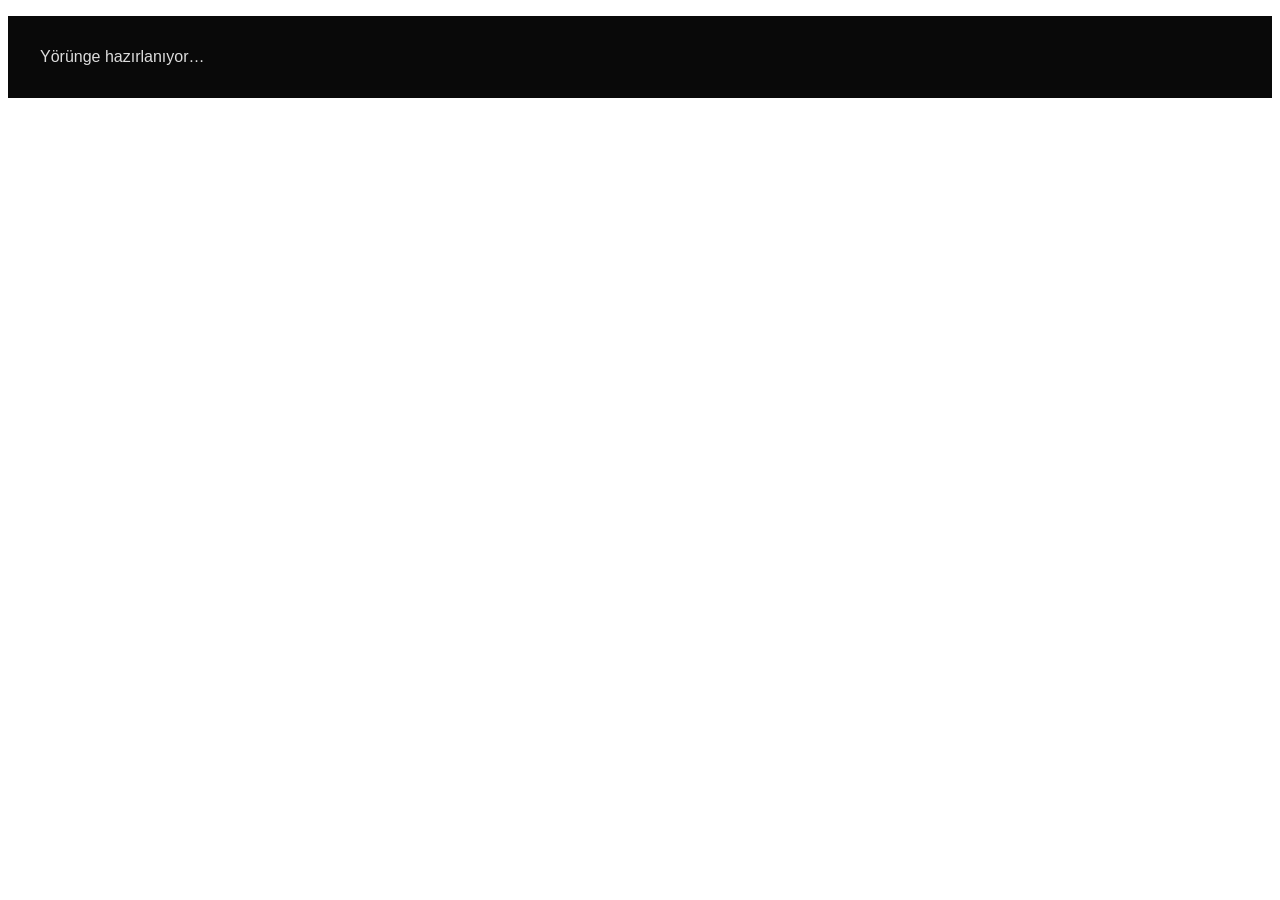
==== calismalarim/index.html @ 5760aed4 "Publish ensylmz portfolio on GitHub Pages" ====
<!doctype html><html lang="tr"><head><meta charset="UTF-8"><meta name="viewport" content="width=device-width,initial-scale=1"><meta name="description" content="Enes Yılmaz — E-ticaret, tasarım ve dijital görünürlük. Seçili projeler, logo tasarımları ve teknik çizimler."><title>ensylmz — Yörüngenin dışında</title>  <script type="module" crossorigin src="/ensylmz-orbit-pages/assets/index-BzS6V6eB.js"></script>
  <link rel="stylesheet" crossorigin href="/ensylmz-orbit-pages/assets/index-C0zFXrUU.css">
</head><body><div id="root"><p style="padding:2rem;color:#ddd;background:#090909;font-family:sans-serif">Yörünge hazırlanıyor…</p></div></body></html>
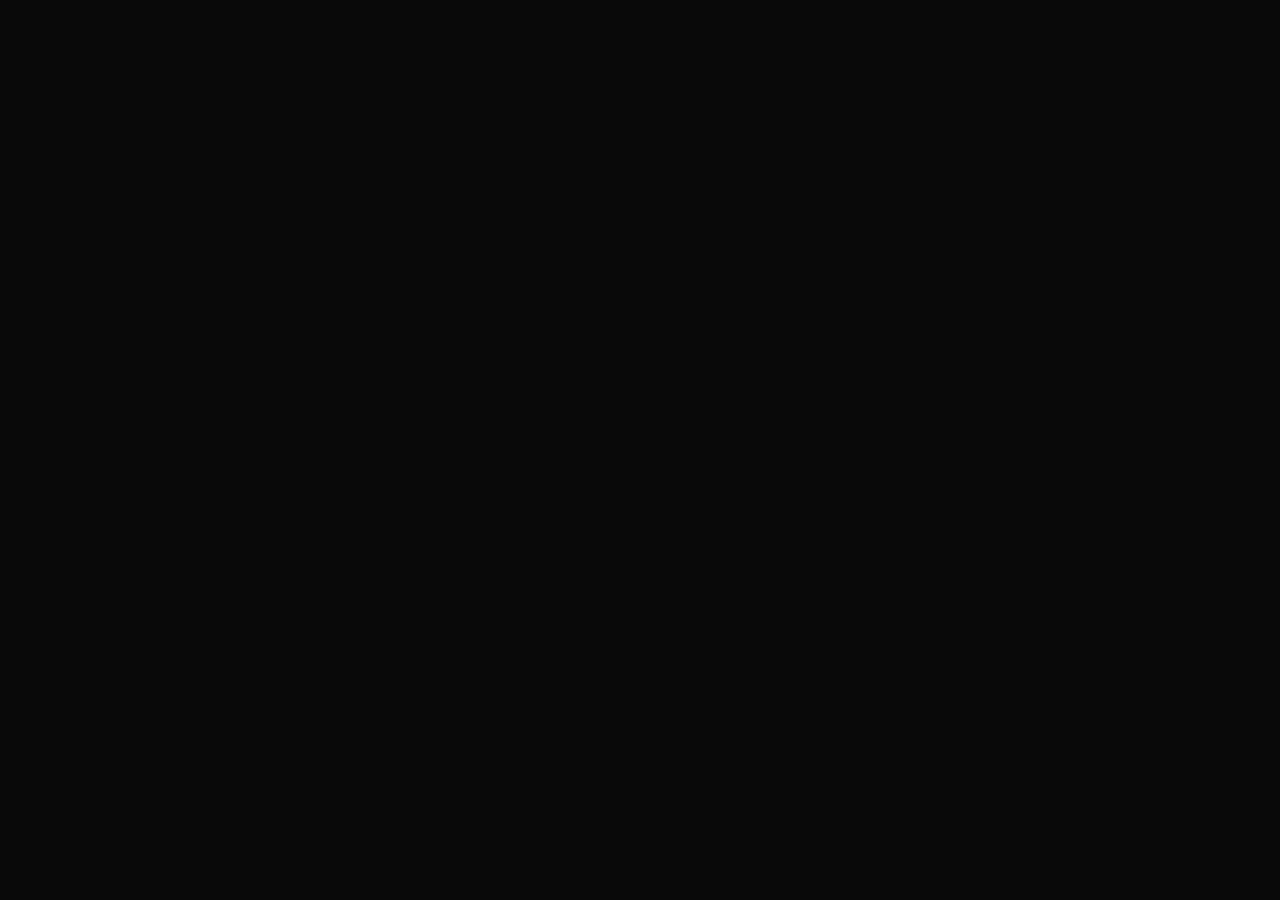
==== commit d259181f: "Fix mobile navigation, entrance replay and Mars favicon" ====
--- a/calismalarim/index.html
+++ b/calismalarim/index.html
@@ -1,3 +1,33 @@
-<!doctype html><html lang="tr"><head><meta charset="UTF-8"><meta name="viewport" content="width=device-width,initial-scale=1"><meta name="description" content="Enes Yılmaz — E-ticaret, tasarım ve dijital görünürlük. Seçili projeler, logo tasarımları ve teknik çizimler."><title>ensylmz — Yörüngenin dışında</title>  <script type="module" crossorigin src="/ensylmz-orbit-pages/assets/index-BzS6V6eB.js"></script>
-  <link rel="stylesheet" crossorigin href="/ensylmz-orbit-pages/assets/index-C0zFXrUU.css">
-</head><body><div id="root"><p style="padding:2rem;color:#ddd;background:#090909;font-family:sans-serif">Yörünge hazırlanıyor…</p></div></body></html>
+<!doctype html>
+<html lang="tr">
+  <head>
+    <meta charset="UTF-8" />
+    <meta name="viewport" content="width=device-width,initial-scale=1" />
+    <meta
+      name="description"
+      content="Enes Yılmaz — E-ticaret, tasarım ve dijital görünürlük. Seçili projeler, logo tasarımları ve teknik çizimler."
+    />
+    <meta name="theme-color" content="#090909" />
+    <link rel="icon" type="image/svg+xml" href="/ensylmz-orbit-pages/favicon.svg?v=2" />
+    <link
+      rel="icon"
+      type="image/png"
+      sizes="32x32"
+      href="/ensylmz-orbit-pages/favicon-32.png?v=2"
+    />
+    <link rel="apple-touch-icon" href="/ensylmz-orbit-pages/apple-touch-icon.png?v=2" />
+    <style>
+      html,
+      body {
+        margin: 0;
+        background: #090909;
+      }
+    </style>
+    <title>ensylmz — Yörüngenin dışında</title>
+    <script type="module" crossorigin src="/ensylmz-orbit-pages/assets/index-BXw9nF2d.js"></script>
+    <link rel="stylesheet" crossorigin href="/ensylmz-orbit-pages/assets/index-Dw34I_-E.css">
+  </head>
+  <body>
+    <div id="root"></div>
+  </body>
+</html>
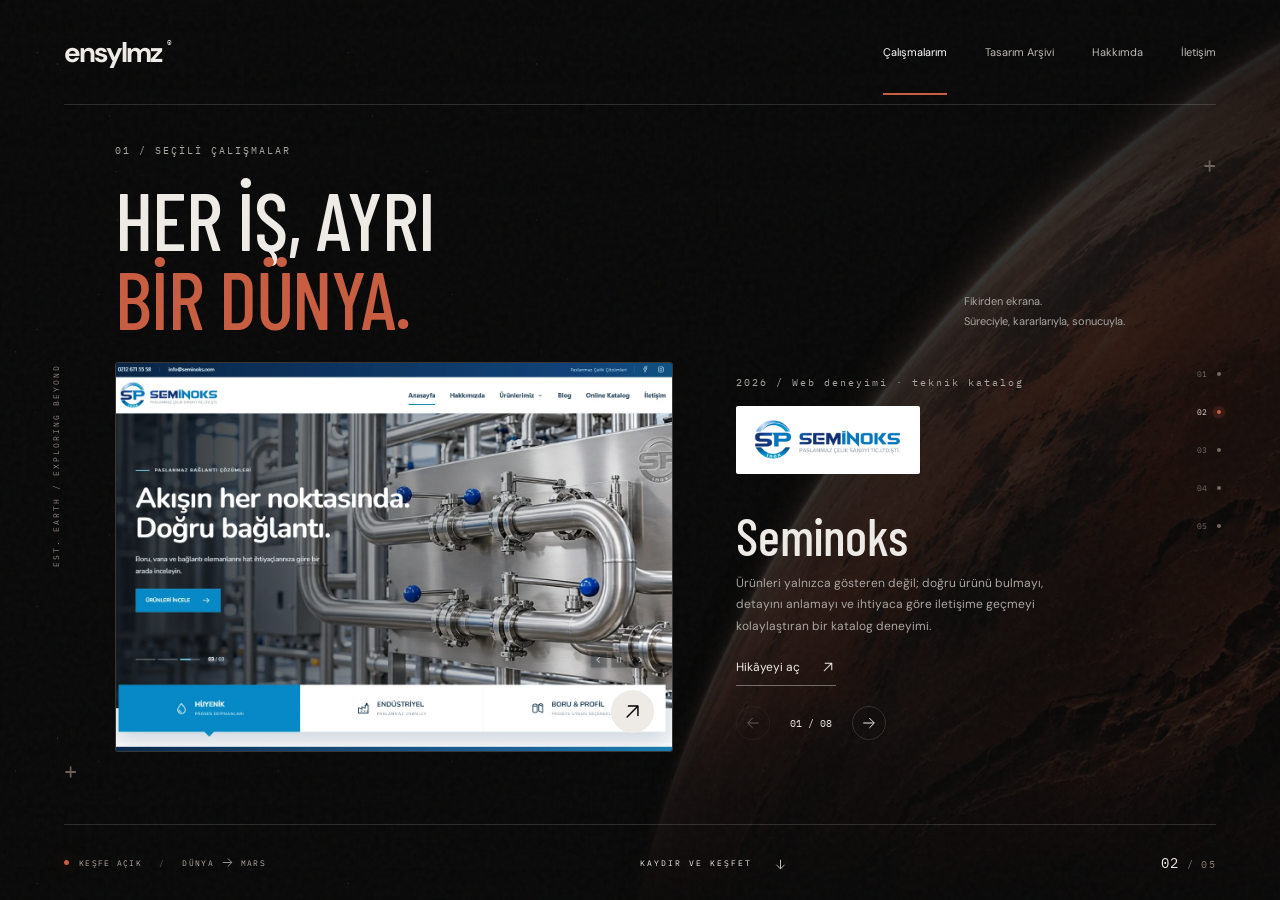
==== commit 606b66eb: "Fix custom domain paths and add kitchen drawing comparison" ====
--- a/calismalarim/index.html
+++ b/calismalarim/index.html
@@ -8,14 +8,14 @@
       content="Enes Yılmaz — E-ticaret, tasarım ve dijital görünürlük. Seçili projeler, logo tasarımları ve teknik çizimler."
     />
     <meta name="theme-color" content="#090909" />
-    <link rel="icon" type="image/svg+xml" href="/ensylmz-orbit-pages/favicon.svg?v=2" />
+    <link rel="icon" type="image/svg+xml" href="/favicon.svg?v=2" />
     <link
       rel="icon"
       type="image/png"
       sizes="32x32"
-      href="/ensylmz-orbit-pages/favicon-32.png?v=2"
+      href="/favicon-32.png?v=2"
     />
-    <link rel="apple-touch-icon" href="/ensylmz-orbit-pages/apple-touch-icon.png?v=2" />
+    <link rel="apple-touch-icon" href="/apple-touch-icon.png?v=2" />
     <style>
       html,
       body {
@@ -24,8 +24,8 @@
       }
     </style>
     <title>ensylmz — Yörüngenin dışında</title>
-    <script type="module" crossorigin src="/ensylmz-orbit-pages/assets/index-BXw9nF2d.js"></script>
-    <link rel="stylesheet" crossorigin href="/ensylmz-orbit-pages/assets/index-Dw34I_-E.css">
+    <script type="module" crossorigin src="/assets/index-FZATgAhf.js"></script>
+    <link rel="stylesheet" crossorigin href="/assets/index-dKRupdZp.css">
   </head>
   <body>
     <div id="root"></div>
--- a/assets/index-dKRupdZp.css
+++ b/assets/index-dKRupdZp.css
@@ -0,0 +1 @@
+@import "https://fonts.googleapis.com/css2?family=Barlow+Condensed:wght@400;500;600;700;800&family=DM+Sans:wght@400;500;600;700&family=IBM+Plex+Mono:wght@400;500&display=swap";:root{--bg:#090909;--paper:#eeeae5;--muted:#aaa6a2;--line:#ffffff24;--mars:#c75e42;--display:"Barlow Condensed", "Arial Narrow", sans-serif;--body:"DM Sans", Arial, sans-serif;--mono:"IBM Plex Mono", monospace;--lightningcss-light: ;--lightningcss-dark:initial;color-scheme:dark}*{box-sizing:border-box}html,body{background:var(--bg);color:var(--paper);font-family:var(--body);margin:0;font-size:14px}button,input,textarea{font:inherit}button,a,input,textarea{-webkit-tap-highlight-color:transparent}button,a{touch-action:manipulation}button{color:inherit;cursor:pointer}button:disabled{cursor:default;opacity:.35}a{color:inherit;text-decoration:none}button{background:0 0;border:0}a:focus-visible,button:focus-visible,input:focus-visible,textarea:focus-visible{outline:2px solid var(--mars);outline-offset:5px}img{object-fit:cover;max-width:100%}::selection{background:var(--mars);color:#fff}p{color:var(--muted);line-height:1.8}h1,h2,h3,p{margin-top:0}.eyebrow{font:10px var(--mono);letter-spacing:2px;color:var(--muted);line-height:1.7}.wordmark{letter-spacing:-1.8px;white-space:nowrap;font-size:28px;font-weight:700}.wordmark span{font:11px var(--mono);vertical-align:top;letter-spacing:0;margin:3px 0 0 5px;display:inline-block}.muted{color:var(--muted)}.text-button{border-bottom:1px solid #ffffff60;align-items:center;gap:20px;padding:10px 0;font-size:12px;display:inline-flex}.pill{white-space:nowrap;border:1px solid #ffffff40;border-radius:30px;justify-content:center;align-items:center;gap:28px;min-height:48px;padding:0 24px;font-size:12px;font-weight:500;transition:background .2s,transform .2s;display:inline-flex}.pill:hover{background:#ffffff12;transform:translateY(-2px)}.pill.primary{background:var(--paper);border-color:var(--paper);color:#161412}.pill.primary:hover{background:#fff}.status-dot{background:var(--mars);border-radius:50%;width:5px;height:5px;display:inline-block;box-shadow:0 0 14px #c75e4290}.link-row{flex-wrap:wrap;gap:12px;display:flex}.universe{isolation:isolate;background:#080808;height:100svh;min-height:540px;position:relative;overflow:hidden}.mars-background{z-index:-3;opacity:.85;background-image:url(/images/mars-orbit.webp);background-position:50%;background-size:cover;transition:transform 1.4s cubic-bezier(.22,1,.36,1),opacity 1s;position:absolute;inset:0}.site-destination:after{content:"";z-index:-2;pointer-events:none;background:linear-gradient(90deg,#08080812 20%,#0000 80%),linear-gradient(#08080888,#0000 25% 78%,#080808e0 100%);position:absolute;inset:0}.section-1 .mars-background{opacity:.18;transform:scale(1.18)translate(21%)}.section-2 .mars-background{opacity:.2;transform:scale(1.5)translate(-15%)rotate(-12deg)}.section-3 .mars-background{opacity:.24;transform:scale(1.6)translate(12%,20%)}.project-mode .mars-background{opacity:.1;transform:scale(1.3)}.space-grain{z-index:-1;opacity:.11;pointer-events:none;background-image:url("data:image/svg+xml,%3Csvg viewBox='0 0 180 180' xmlns='http://www.w3.org/2000/svg'%3E%3Cfilter id='n'%3E%3CfeTurbulence type='fractalNoise' baseFrequency='.85' numOctaves='3' stitchTiles='stitch'/%3E%3C/filter%3E%3Crect width='100%25' height='100%25' opacity='.3' filter='url(%23n)'/%3E%3C/svg%3E");position:absolute;inset:0}.site-header{border-bottom:1px solid var(--line);z-index:5;justify-content:space-between;align-items:center;height:105px;margin:0 5%;display:flex;position:relative}.site-header nav{gap:38px;margin-left:60px;font-size:11px;display:flex}.site-header nav a{color:#c0bab6;padding:10px 0;transition:color .3s;position:relative}.site-header nav a:hover,.site-header nav a[aria-current]{color:#fff}.site-header nav a[aria-current]:after{content:"";background:var(--mars);height:2px;position:absolute;bottom:-26px;left:0;right:0}.viewport-stage{touch-action:pan-x;height:calc(100% - 181px);padding:0 9%;position:relative}.scene{height:100%;animation:.75s cubic-bezier(.16,1,.3,1) both scene-in}.side-coordinate{font:8px var(--mono);letter-spacing:2px;color:#8d8580;writing-mode:vertical-rl;position:absolute;top:50%;left:4%;transform:rotate(180deg)translateY(50%)}.crosshair{color:#71615b;font:22px var(--mono);z-index:1;pointer-events:none;position:absolute}.crosshair-a{top:150px;right:5%}.crosshair-b{bottom:115px;left:5%}.hero-scene{flex-direction:column;justify-content:center;align-items:flex-start;height:100%;padding-bottom:15px;display:flex;position:relative}.hero-label{color:#d3c6bd;align-items:center;gap:13px;margin-bottom:28px;display:flex}.little-line{background:var(--mars);width:25px;height:1px}.hero-scene h1{font:600 clamp(68px, 7.4vw, 120px)/.98 var(--display);letter-spacing:-2px;text-transform:uppercase;max-width:900px;margin:0 0 26px}.hero-scene h1 span{display:block}.hero-scene .outline-title{-webkit-text-stroke:1px #e4d7cf;color:#0000}.hero-scene p{color:#bdb6b0;max-width:330px;margin-bottom:26px;font-size:12px;line-height:1.9}.hero-scene .pill{min-width:190px}.hero-note{font:8px/1.8 var(--mono);letter-spacing:1px;color:#99908a;align-items:center;gap:14px;margin-top:40px;display:flex}.hero-note strong{color:#d3c7bf;font-weight:400}.orbit-icon{color:#dbb9aa;font-size:32px}.planet-caption{font:8px var(--mono);letter-spacing:1.4px;color:#baaaa1;flex-direction:column;gap:9px;display:flex;position:absolute;bottom:13%;right:-2%}.planet-caption:before{content:"";background:#b9a39980;width:42px;height:1px;margin-bottom:2px}.flight-bar{border-top:1px solid var(--line);height:76px;font:8px var(--mono);letter-spacing:1.3px;justify-content:space-between;align-items:center;display:flex;position:absolute;bottom:0;left:5%;right:5%}.flight-bar>div{color:#b5aaa3;align-items:center;gap:10px;display:flex}.flight-bar button{font:8px var(--mono);letter-spacing:2px;align-items:center;gap:22px;display:flex}.flight-bar button span{font-size:18px}.flight-count{font:14px var(--mono)}.flight-count span{color:#887b73;font-size:10px}.flight-divider{color:#665d56;margin:0 7px}.scene-dots{flex-direction:column;gap:18px;display:flex;position:absolute;top:50%;right:4.2%;transform:translateY(-50%)}.scene-dots button{font:8px var(--mono);color:#746d68;align-items:center;gap:10px;padding:5px;display:flex}.scene-dots i{background:#756862;border-radius:100%;width:4px;height:4px;display:block}.scene-dots button[aria-current]{color:#eee5df}.scene-dots button[aria-current] i{background:var(--mars);box-shadow:0 0 0 4px #c75e4225,0 0 16px #c75e42}.section-heading{justify-content:space-between;align-items:flex-end;margin-bottom:25px;display:flex}.section-heading h1,.about-scene h1,.contact-scene h1{font:500 clamp(60px, 6.3vw, 100px)/.98 var(--display);letter-spacing:-1px;text-transform:uppercase;margin:20px 0 0}em{color:var(--mars);font-style:normal}.section-heading p{margin:0 40px 5px 0;font-size:11px}.work-scene{flex-direction:column;height:100%;padding:35px 0 25px;display:flex}.work-display{flex:1;grid-template-columns:1.3fr 1fr;gap:6%;min-height:0;max-height:390px;display:grid}.work-image{border:1px solid var(--line);background:#1a1715;border-radius:3px;padding:0;position:relative;overflow:hidden}.work-image img{object-fit:cover;width:100%;height:100%;transition:transform .7s}.work-image:hover img{transform:scale(1.04)}.image-arrow{background:var(--paper);color:#000;border-radius:100%;place-items:center;width:43px;height:43px;font-size:23px;display:grid;position:absolute;bottom:18px;right:18px}.work-details{flex-direction:column;justify-content:center;align-items:flex-start;display:flex}.work-details h2{font:500 52px/1 var(--display);margin:20px 0 12px}.work-details p{max-width:350px;font-size:12px}.carousel-controls{font:10px var(--mono);align-items:center;gap:20px;margin-top:20px;display:flex}.carousel-controls button{border:1px solid var(--line);border-radius:50%;width:34px;height:34px}.first-orbit{flex:1;grid-template-columns:1fr 1fr;align-items:center;gap:7%;min-height:0;display:grid}.first-orbit h2{font:500 45px/1.05 var(--display);margin:16px 0}.first-orbit p{font-size:12px}.orbit-diagram{place-items:center;height:100%;min-height:150px;max-height:330px;display:grid;position:relative}.orbit-diagram:before,.orbit-diagram:after,.orbit-diagram i{content:"";aspect-ratio:1;border:1px solid #8f6c5e44;border-radius:50%;width:80%;max-height:100%;position:absolute;transform:rotate(-28deg)scaleY(.55)}.orbit-diagram:after{width:70%;transform:rotate(35deg)scaleY(.65)}.orbit-diagram i:first-child{width:70%;transform:rotate(78deg)scaleY(.5)}.orbit-diagram i:nth-child(2){background:radial-gradient(circle at 35% 25%,#b36e54,#231711 50%,#090909 75%);width:40%;transform:rotate(-10deg);box-shadow:inset 2px 1px 5px #ffd4bc40,15px 10px 90px #c75e4212}.orbit-diagram span{font:13px var(--mono);z-index:2;color:#e6bda9;position:relative}.about-scene{flex-direction:column;justify-content:center;height:100%;display:flex}.about-grid{grid-template-columns:1.2fr 1fr;align-items:center;gap:10%;display:grid}.about-scene h1{font-size:clamp(60px,6.5vw,106px)}.about-text{max-height:65vh;padding:10px 10px 10px 0;overflow:auto}.about-name{font:12px var(--mono);color:var(--mars)}.about-text p{white-space:pre-line;margin:20px 0 26px;font-size:13px}.focus-list{margin-bottom:22px}.focus-list div{border-top:1px solid var(--line);align-items:center;gap:18px;padding:15px 0;font-size:12px;display:flex}.focus-list div span:first-child{font:9px var(--mono);color:#7f7872}.focus-list div span:last-child{margin-left:auto}.contact-scene{flex-direction:column;justify-content:center;height:100%;padding-top:20px;display:flex}.contact-scene h1{margin:25px 0 32px;font-size:clamp(62px,7.6vw,122px)}.contact-bottom{justify-content:space-between;align-items:flex-end;gap:30px;display:flex}.contact-bottom p{margin-bottom:10px;font-size:12px}.email-row{flex-wrap:wrap;align-items:center;gap:25px;display:flex}.email-row a{letter-spacing:-.6px;font-size:22px}.email-row button{font:8px var(--mono);color:#b2a49b;border:1px solid var(--line);border-radius:20px;padding:8px 12px}.social-links{gap:25px;font-size:11px;display:flex}.full-footer{border-top:1px solid var(--line);justify-content:space-between;align-items:center;gap:25px;margin-top:50px;padding-top:24px;display:flex}.full-footer>span{font:8px var(--mono);color:#988b82}.full-footer .wordmark{font-size:24px}.full-footer .text-button{font-size:10px}.project-scene{flex-direction:column;height:100%;padding:22px 0;display:flex}.project-top{justify-content:space-between;align-items:center;display:flex}.project-chapters{border-bottom:1px solid var(--line);gap:25px;margin:15px 0 30px;display:flex}.project-chapters button{color:#8b817a;padding:10px 0 16px;font-size:11px;position:relative}.project-chapters button span{font:8px var(--mono);margin-right:9px}.project-chapters button[aria-selected=true]{color:var(--paper)}.project-chapters button[aria-selected=true]:after{content:"";background:var(--mars);height:2px;position:absolute;bottom:-1px;left:0;right:0}.project-overview{flex:1;grid-template-columns:1fr 1.2fr;align-items:center;gap:6%;min-height:0;display:grid}.project-overview>div{max-height:100%;overflow:auto}.project-overview h1{font:500 clamp(50px, 5vw, 80px)/1 var(--display);margin:15px 0}.project-overview p{font-size:12px}.brand-logo{object-fit:contain;object-position:left center;max-width:115px;max-height:45px;margin:15px 0;display:block}.project-meta{font:8px/1.8 var(--mono);color:#93877f;gap:30px;margin:22px 0;display:flex}.project-meta b{color:#ccc0b8;font:11px var(--body)}.project-cover{border:1px solid var(--line);height:100%;max-height:100%;padding:0;position:relative;overflow:hidden}.project-cover img{object-fit:contain;background:#12100f;width:100%;height:100%}.project-cover span{background:#111b;padding:10px;font-size:10px;position:absolute;bottom:15px;right:15px}.story-grid{grid-template-columns:1fr 1fr;gap:8%;min-height:0;padding:25px 15px 10px 0;display:grid;overflow:auto}.story-grid h2,.result-scene h2{font:500 50px var(--display);margin:15px 0 25px}.story-grid p,.result-scene p{white-space:pre-line;font-size:13px}.gallery{grid-template-columns:1fr 1fr;gap:25px;min-height:0;padding-right:10px;display:grid;overflow:auto}.gallery button{text-align:left;padding:0}.gallery img{object-fit:contain;background:#151210;width:100%;height:210px}.gallery span{font:9px var(--mono);padding:12px 0;display:block}.result-scene{max-width:800px;padding-right:15px;overflow:auto}.result-scene p{margin-bottom:30px;font-size:16px}.empty-state{padding:40px}.lightbox{z-index:100;-webkit-backdrop-filter:blur(15px);backdrop-filter:blur(15px);background:#080808f5;flex-direction:column;justify-content:center;align-items:center;padding:70px 5% 20px;display:flex;position:fixed;inset:0}.lightbox>button{border:1px solid var(--line);border-radius:20px;padding:10px 20px;position:absolute;top:24px;right:5%}.lightbox img{object-fit:contain;max-height:80%}.lightbox p{margin:18px 0;font-size:12px}.denied{height:100svh;padding:10%}.denied h1{font:60px var(--display)}@keyframes scene-in{0%{opacity:0;filter:blur(7px);transform:translateY(35px)}to{opacity:1;filter:none;transform:none}}.admin-app{background:#0c0c0c;min-height:100svh}.admin-sidebar{border-right:1px solid var(--line);z-index:10;background:#0b0b0b;flex-direction:column;width:240px;padding:35px 28px;display:flex;position:fixed;inset:0 auto 0 0}.admin-sidebar>.eyebrow{margin-top:12px;font-size:8px}.admin-sidebar nav{flex-direction:column;gap:8px;margin:60px 0 auto;display:flex}.admin-sidebar nav button{text-align:left;color:#a4a09c;border-radius:5px;gap:15px;padding:14px 12px;font-size:12px;display:flex}.admin-sidebar nav button.active{color:#e9ae98;background:#c75e4215;border:1px solid #c75e4230}.sidebar-site{margin-bottom:22px;font-size:12px}.admin-sidebar>a.muted{font-size:10px}.admin-main{max-width:1600px;margin-left:240px;padding:40px 5% 100px}.admin-header{justify-content:space-between;align-items:center;gap:25px;margin-bottom:25px;display:flex}.admin-header h1{font:500 45px/1.1 var(--display);margin:12px 0 0}.admin-notice{border-top:1px solid var(--line);border-bottom:1px solid var(--line);color:#b4aaa2;min-height:50px;margin-bottom:30px;padding:15px 0;font-size:11px;line-height:1.7}.stats{grid-template-columns:1fr 1fr 1fr;gap:20px;margin-bottom:30px;display:grid}.stats>div{border:1px solid var(--line);background:#111;padding:25px}.stats span{font:9px var(--mono);color:#968b82;letter-spacing:1px}.stats strong{font:65px var(--display);margin-top:15px;display:block}.stats .stat-small{font-size:32px}.admin-feature{border:1px solid var(--line);background:linear-gradient(90deg,#100d0b,#100d0b10),url(/images/mars-orbit.webp) 50%/cover;min-height:330px;padding:40px}.admin-feature h2{font:500 52px/1 var(--display);margin:18px 0}.admin-feature p{max-width:470px;font-size:12px}.admin-checklist{border-top:1px solid var(--line);margin-top:35px;padding-top:25px}.admin-checklist h2{font:32px var(--display)}.admin-checklist p{font-size:12px}.admin-toolbar{justify-content:space-between;align-items:center;gap:20px;margin:20px 0 30px;display:flex}.admin-toolbar p{margin:0;font-size:12px}.project-list{flex-direction:column;gap:15px;display:flex}.project-list article{border:1px solid var(--line);align-items:center;gap:25px;padding:20px;display:flex}.project-list img,.project-placeholder{object-fit:cover;background:#201714;flex-shrink:0;width:130px;height:95px}.project-placeholder{color:var(--mars);place-items:center;font-size:40px;display:grid}.project-list article>div:nth-child(2){flex:1;min-width:0}.project-list h2{font:32px var(--display);margin:5px 0}.project-list p{text-overflow:ellipsis;white-space:nowrap;margin:0;font-size:11px;overflow:hidden}.admin-empty{text-align:center;border:1px dashed var(--line);padding:65px 20px}.admin-empty>span{color:var(--mars);font-size:60px}.admin-empty h2{font:40px var(--display);margin:20px 0}.form-section{border:1px solid var(--line);background:#101010;margin-bottom:25px;padding:30px}.form-section h2{font:500 28px var(--display);margin-bottom:20px}.form-section>p{max-width:740px;font-size:12px}.form-grid{grid-template-columns:1fr 1fr;gap:22px;margin:25px 0;display:grid}.field{flex-direction:column;gap:10px;min-width:0;font-size:11px;display:flex}.field>span{color:#b7aea7}.field.full{grid-column:1/-1}input,textarea{color:var(--paper);background:#090909;border:1px solid #ffffff26;border-radius:3px;width:100%;min-width:0;padding:12px 14px;font-size:12px}textarea{resize:vertical;min-height:90px;line-height:1.8}.import-row{gap:15px;margin-top:20px;display:flex}.import-row input{flex:1}.upload-grid{grid-template-columns:1fr 1fr;gap:20px;display:grid}.upload-box{border:1px dashed #ffffff30;flex-direction:column;align-items:flex-start;gap:15px;padding:20px;display:flex}.upload-box img{object-fit:contain;background:#191614;width:100%;height:130px}.pill input[type=file]{display:none}.pill:has(input[type=file]){cursor:pointer}.admin-gallery{grid-template-columns:repeat(2,1fr);gap:20px;margin:20px 0;display:grid}.admin-gallery>div{border:1px solid var(--line);padding:15px}.admin-gallery img{object-fit:contain;background:#191614;width:100%;height:180px;margin-bottom:15px}.gallery-actions{justify-content:flex-end;gap:15px;margin-top:12px;font-size:11px;display:flex}.gallery-actions button{border:1px solid var(--line);border-radius:3px;padding:7px 10px}.save-bar{-webkit-backdrop-filter:blur(16px);backdrop-filter:blur(16px);border:1px solid var(--line);z-index:4;background:#151515ee;flex-wrap:wrap;justify-content:flex-end;align-items:center;gap:12px;padding:15px;display:flex;position:sticky;bottom:15px;box-shadow:0 5px 30px #0006}.save-bar>.danger{color:#dd8c73;margin-right:auto}.guide{font-size:13px}.guide ol{padding-left:20px}.guide li{color:#b3a79e;border-bottom:1px solid var(--line);padding:12px 0 12px 10px;line-height:1.9}.guide h3{font:28px var(--display);margin:35px 0 15px}.admin-modal{z-index:30;-webkit-backdrop-filter:blur(8px);backdrop-filter:blur(8px);background:#000b;justify-content:center;align-items:center;padding:25px;display:flex;position:fixed;inset:0}.admin-modal>div{border:1px solid var(--line);background:#151515;width:100%;max-width:600px;padding:35px}.admin-modal h2{font:40px var(--display);margin-top:20px}.admin-modal p{white-space:pre-line;font-size:12px}.admin-modal .pill{margin-right:10px}.preview-modal>div{max-width:1000px;max-height:90svh;overflow:auto}.preview-modal .eyebrow{margin:30px 0;display:block}.preview-cover{object-fit:contain;background:#090909;width:100%;max-height:500px;margin:20px 0}.preview-modal h3{font:30px var(--display);margin:30px 0 15px}.preview-modal figure{margin:20px 0}.preview-modal figcaption{color:var(--muted);font-size:12px}@media (width>=1600px){.hero-scene h1{font-size:140px}.viewport-stage{padding:0 11%}.hero-scene p{max-width:380px;font-size:14px}.hero-note{margin-top:55px}.hero-label{margin-bottom:35px}}@media (height<=760px) and (width>=761px){.site-header{height:85px}.viewport-stage{height:calc(100% - 145px)}.flight-bar{height:60px}.hero-label{margin-bottom:20px}.hero-scene h1{margin-bottom:20px;font-size:clamp(64px,7vw,100px)}.hero-note{margin-top:25px}.hero-scene p{margin-bottom:20px}.work-scene{padding-top:22px}.section-heading h1{font-size:62px}.section-heading{margin-bottom:20px}.first-orbit h2{font-size:38px}.contact-scene h1{font-size:83px}.full-footer{margin-top:25px;padding-top:18px}.project-chapters{margin:8px 0 20px}.about-text{max-height:58vh}}@media (width<=1050px){.site-header nav{gap:22px;margin-left:0}.viewport-stage{padding:0 10%}.hero-scene h1{font-size:clamp(70px,8.3vw,95px)}.about-grid{gap:6%}.about-scene h1{font-size:67px}.about-text p{font-size:12px}.contact-scene h1{font-size:88px}.social-links{gap:15px}.admin-sidebar{width:200px;padding:30px 20px}.admin-main{margin-left:200px;padding-left:4%;padding-right:4%}.admin-header h1{font-size:36px}.form-section{padding:22px}.stats{gap:10px}.stats>div{padding:18px}.stats .stat-small{font-size:26px}.project-overview{grid-template-columns:1fr 1fr;gap:4%}.project-overview h1{font-size:50px}.project-meta{gap:15px}}@media (width<=760px){.universe{min-height:580px}.site-header{flex-wrap:wrap;align-items:flex-start;height:100px;margin:0 6%;padding-top:22px}.site-header .wordmark{font-size:25px}.site-header nav{order:3;justify-content:center;align-self:flex-end;gap:35px;width:100%;padding-bottom:12px;font-size:10px}.site-header nav a{padding:5px 0}.site-header nav a[aria-current]:after{bottom:-13px}.viewport-stage{height:calc(100% - 160px);padding:0 8%}.side-coordinate,.crosshair{display:none}.mars-background{opacity:.65;background-position:57%;transform:scale(1.1)}.site-destination:after{background:linear-gradient(90deg,#08080866,#0000),linear-gradient(#0000 40%,#080808b0)}.hero-scene{justify-content:center;padding:0 0 40px}.hero-label{letter-spacing:1.6px;margin-bottom:24px;font-size:8px}.hero-scene h1{letter-spacing:-.8px;max-width:100%;margin-bottom:22px;font-size:clamp(58px,12.2vw,90px);line-height:1.02}.hero-scene p{max-width:270px;margin-bottom:23px;font-size:11px;line-height:1.8}.hero-scene .pill{min-width:180px;min-height:44px;font-size:11px}.hero-note{letter-spacing:.7px;margin-top:30px;font-size:6.5px}.orbit-icon{font-size:26px}.planet-caption{opacity:.7;gap:5px;font-size:6px;bottom:13px;right:0}.planet-caption:before{display:none}.scene-dots{gap:12px;right:2%}.scene-dots button{gap:0;padding:5px}.scene-dots button>span{display:none}.flight-bar{letter-spacing:.8px;height:60px;font-size:6px;left:6%;right:6%}.flight-bar button{letter-spacing:1px;gap:10px;font-size:6px}.flight-location,.flight-divider{display:none!important}.flight-count{font-size:11px}.flight-count span{font-size:8px}.section-heading{align-items:flex-start;margin-bottom:18px}.section-heading h1{margin-top:12px;font-size:clamp(45px,11vw,65px)}.section-heading>p{display:none}.work-scene{padding:22px 0}.first-orbit{grid-template-columns:1fr;gap:8px;position:relative}.orbit-diagram{opacity:.45;z-index:-1;width:190px;height:190px;position:absolute;top:-10px;right:-20px}.first-orbit>div:last-child{align-self:center}.first-orbit h2{font-size:42px}.first-orbit p{font-size:11px}.first-orbit .eyebrow{font-size:8px}.work-display{flex-direction:column;gap:15px;max-height:none;display:flex}.work-image{flex-shrink:0;height:46%;min-height:110px}.work-details{flex:1;justify-content:flex-start;min-height:0;padding-bottom:30px;position:relative}.work-details>.eyebrow{font-size:8px}.work-details h2{margin:10px 0;font-size:35px}.work-details p{-webkit-line-clamp:2;-webkit-box-orient:vertical;margin-bottom:5px;font-size:11px;line-height:1.6;display:-webkit-box;overflow:hidden}.work-details .brand-logo{max-height:24px;margin:5px 0}.work-details .text-button{padding:5px 0;font-size:10px}.carousel-controls{gap:12px;margin-top:0;font-size:8px;position:absolute;bottom:0;right:0}.carousel-controls button{width:27px;height:27px}.about-scene{justify-content:center}.about-scene>.eyebrow{font-size:8px}.about-grid{flex-direction:column;align-items:flex-start;gap:20px;min-height:0;display:flex}.about-scene h1{margin-top:15px;font-size:clamp(46px,10.5vw,66px)}.about-text{flex:1;width:100%;max-height:44%;padding-right:8px;overflow:auto}.about-name{font-size:10px}.about-text p{margin:10px 0 16px;font-size:11px;line-height:1.8}.focus-list{margin-bottom:10px}.focus-list div{padding:10px 0;font-size:10px}.about-text .text-button{padding:7px 0;font-size:10px}.contact-scene{padding-top:0}.contact-scene>.eyebrow{font-size:8px}.contact-scene h1{margin:22px 0 25px;font-size:clamp(50px,12vw,76px)}.contact-bottom{flex-direction:column;align-items:flex-start;gap:25px}.contact-bottom p{font-size:11px}.email-row{gap:12px}.email-row a{font-size:18px}.social-links{gap:22px;font-size:10px}.full-footer{flex-wrap:wrap;gap:12px;margin-top:30px;padding-top:18px}.full-footer .wordmark{font-size:20px}.full-footer>span{font-size:6px}.full-footer .text-button{font-size:9px}.project-scene{padding:15px 0}.project-top .text-button{font-size:10px}.project-top>.eyebrow{text-align:right;max-width:40%;font-size:7px}.project-chapters{justify-content:space-between;gap:0;margin:5px 0 18px}.project-chapters button{padding:12px 0;font-size:9px}.project-chapters button span{display:none}.project-overview{flex-direction:column;align-items:stretch;gap:15px;padding-bottom:10px;display:flex;overflow:auto}.project-overview>div{flex-shrink:0;max-height:none;overflow:visible}.project-overview h1{margin:10px 0;font-size:42px}.project-overview p{margin-bottom:12px;font-size:11px}.project-meta{gap:25px;margin:12px 0}.project-meta b{font-size:10px}.project-overview .pill{min-height:35px;padding:0 15px;font-size:9px}.project-cover{flex-shrink:0;min-height:160px;max-height:220px}.project-overview .brand-logo{max-height:30px;margin:0 0 10px}.story-grid{padding-top:10px;display:block}.story-grid article{margin-bottom:30px}.story-grid h2,.result-scene h2{margin:10px 0 15px;font-size:38px}.story-grid p,.result-scene p{font-size:12px}.gallery{grid-template-columns:1fr;gap:15px}.gallery img{height:200px}.result-scene .pill{min-height:40px;font-size:10px}.admin-sidebar{border-right:0;border-bottom:1px solid var(--line);flex-flow:wrap;justify-content:space-between;align-items:center;width:100%;height:auto;padding:15px 5%;position:sticky;top:0}.admin-sidebar>.eyebrow,.admin-sidebar>.muted{display:none}.admin-sidebar .wordmark{font-size:23px}.sidebar-site{margin:0;font-size:10px}.admin-sidebar nav{flex-direction:row;order:3;justify-content:space-between;gap:5px;width:100%;margin:15px 0 0}.admin-sidebar nav button{gap:5px;padding:8px 6px;font-size:9px}.admin-sidebar nav button span{font-size:12px}.admin-main{margin:0;padding:25px 5% 50px}.admin-header{gap:12px;margin-bottom:18px}.admin-header>.pill{min-height:36px;padding:0 15px;font-size:9px}.admin-header h1{font-size:30px}.admin-header .eyebrow{letter-spacing:1px;font-size:7px}.admin-notice{margin-bottom:20px;font-size:10px}.stats{grid-template-columns:1fr 1fr;gap:10px}.stats>div{padding:18px}.stats>div:last-child{grid-column:1/-1}.stats strong{margin-top:10px;font-size:48px}.stats span{font-size:8px}.stats .stat-small{font-size:30px}.admin-feature{min-height:300px;padding:25px}.admin-feature h2{font-size:43px}.admin-feature p{font-size:11px}.admin-toolbar{gap:10px}.admin-toolbar p{font-size:10px}.admin-toolbar>.pill{min-height:40px;padding:0 18px;font-size:10px}.project-list article{flex-wrap:wrap;gap:15px;padding:15px}.project-list img,.project-placeholder{width:75px;height:75px}.project-list article>div:nth-child(2){width:calc(100% - 100px)}.project-list h2{font-size:27px}.project-list .eyebrow{font-size:7px}.project-list .pill{width:100%;min-height:35px;font-size:10px}.form-section{margin-bottom:18px;padding:20px}.form-section h2{font-size:25px}.form-section>p{font-size:11px}.form-grid{grid-template-columns:1fr;gap:20px}.field.full{grid-column:auto}.import-row{flex-direction:column}.import-row input{flex:auto}.upload-grid{grid-template-columns:1fr}.upload-box{padding:15px}.admin-gallery{grid-template-columns:1fr}.save-bar{gap:8px;padding:12px;bottom:8px}.save-bar>.pill{min-height:38px;padding:0 12px;font-size:9px}.save-bar>.text-button{font-size:10px}.admin-modal{padding:15px}.admin-modal>div{padding:22px}.admin-modal h2{font-size:32px}}@media (height<=700px) and (width<=760px){.hero-label{margin-bottom:15px}.hero-scene h1{margin-bottom:15px;font-size:clamp(50px,11.5vw,70px)}.hero-note{margin-top:20px}.hero-scene{padding-bottom:20px}.hero-scene p{margin-bottom:18px}.about-scene h1{font-size:45px}.about-grid{gap:12px}.about-text{max-height:210px}.contact-scene h1{margin:18px 0;font-size:53px}.full-footer{margin-top:22px}.contact-bottom{gap:15px}.section-heading h1{font-size:45px}.first-orbit h2{font-size:35px}}.title-line,.mars-text,.hero-note-line{display:block}.mars-text{color:var(--mars)}.section-heading>p{white-space:pre-line}*{scrollbar-width:thin;scrollbar-color:#aa6d5144 transparent}::-webkit-scrollbar{width:4px;height:4px}::-webkit-scrollbar-thumb{background:#aa6d5144;border-radius:8px}::-webkit-scrollbar-track{background:0 0}@media (width<=760px){.about-grid{max-height:95%}.about-text{flex:1;min-height:0;max-height:none}}.portal-rock-left{clip-path:polygon(0 0,51% 0,51% 100%,0 100%)}.portal-rock-right{clip-path:polygon(50% 0,100% 0,100% 100%,50% 100%)}.replay-entry{font:7px var(--mono);text-align:left;letter-spacing:1px;color:#c2aba0;padding:8px 0}@media (width<=760px){.replay-entry{font-size:6px}}.site-header nav{margin-left:auto}.meteor-entry{z-index:80;isolation:isolate;touch-action:none;outline:none;transition:-webkit-backdrop-filter .7s cubic-bezier(.2,.7,.2,1),backdrop-filter .7s cubic-bezier(.2,.7,.2,1);position:absolute;inset:0;overflow:hidden}.meteor-night{background:radial-gradient(at 75% 45%,#2a120d88,#0000 52%),#030303;transition:opacity .7s;position:absolute;inset:0}.meteor-stars{pointer-events:none;background-image:radial-gradient(1px 1px at 13% 20%,#ddd9d0 60%,#0000),radial-gradient(1px 1px at 65% 48%,#9b8e86 60%,#0000),radial-gradient(1px 1px at 31% 80%,#d8d3cd88 60%,#0000),radial-gradient(2px 2px at 87% 17%,#e8d6c955 40%,#0000);background-size:167px 239px,307px 191px,241px 317px,503px 431px;transition:transform .8s,opacity .8s;position:absolute;inset:-10%}.meteor-rim{pointer-events:none;mix-blend-mode:screen;background:radial-gradient(at 103% 30%,#c75e4235,#0000 47%),linear-gradient(128deg,#0000 42%,#d2b8a709 48%,#0000 57%);transition:opacity .7s;position:absolute;inset:0}.meteor-field{perspective:1200px;pointer-events:none;position:absolute;inset:0}.meteor-piece{left:var(--piece-x);top:var(--piece-y);width:var(--piece-size);aspect-ratio:1;will-change:transform;pointer-events:none;transform-origin:50%;transition:transform .8s cubic-bezier(.16,.7,.2,1),opacity .65s;position:absolute}.meteor-piece img{object-fit:contain;width:100%;height:100%;animation:9s ease-in-out infinite alternate meteor-float;animation-delay:var(--piece-delay);filter:drop-shadow(20px 35px 35px #0008);-webkit-user-select:none;user-select:none}.meteor-piece-1 img{filter:drop-shadow(-25px 30px 60px #0009);animation-duration:12s}.meteor-piece-2 img{animation-direction:alternate-reverse}.meteor-piece-4 img{animation-duration:14s}.meteor-dust{pointer-events:none;opacity:.6;background-image:radial-gradient(1px 1px at 19% 23%,#d9b3a14d 50%,#0000),radial-gradient(1px 1px at 72% 49%,#d6c9c04d 50%,#0000),radial-gradient(1px 1px at 34% 74%,#b3897933 50%,#0000);background-size:117px 193px,263px 157px,179px 307px;transition:transform .8s,opacity .8s;position:absolute;inset:-20%}.meteor-gesture{pointer-events:none;flex-direction:column;gap:4px;width:1px;height:35px;transition:opacity .5s;display:flex;position:absolute;bottom:6%;left:50%}.meteor-gesture i{background:#f5dfd1;width:1px;height:8px;animation:2.3s ease-in-out infinite meteor-gesture-pulse}.meteor-gesture i:nth-child(2){animation-delay:.2s}.meteor-gesture i:nth-child(3){animation-delay:.4s}.sr-only{clip:rect(0, 0, 0, 0)!important;white-space:nowrap!important;border:0!important;width:1px!important;height:1px!important;margin:-1px!important;padding:0!important;position:absolute!important;overflow:hidden!important}@keyframes meteor-float{0%{transform:translate(-5px,7px)rotate(-1.5deg)}to{transform:translate(7px,-9px)rotate(1.5deg)}}@keyframes meteor-gesture-pulse{0%,to{opacity:.2;transform:translateY(-4px)}50%{opacity:.9;transform:translateY(4px)}}@media (width<=760px){.site-header nav{margin-left:0}.meteor-piece{left:var(--piece-mobile-x);width:calc(var(--piece-size) * 2.15)}.meteor-piece-0{top:-5%}.meteor-piece-1{width:calc(var(--piece-size) * 2.65);top:37%}.meteor-piece-2{width:calc(var(--piece-size) * 2.3);top:73%}.meteor-piece-3{top:104%}.meteor-piece-4{top:34%}.meteor-gesture{bottom:7%}}.site-destination{isolation:isolate;transform-origin:60% 48%;will-change:transform;transition:transform .8s cubic-bezier(.16,.7,.2,1),opacity .8s;position:absolute;inset:0}.mars-life{pointer-events:none;z-index:0;clip-path:inset(106px 0 76px);animation:1.5s both mars-life-arrive;position:absolute;inset:0;overflow:hidden}.mars-ship{offset-path:ellipse(25% 18% at 82% 33%);offset-rotate:auto 40deg;offset-anchor:center;filter:drop-shadow(0 2px 4px #0009);will-change:offset-distance;opacity:.85;width:clamp(31px,3.4vw,53px);animation:44s linear infinite mars-orbit;position:absolute;top:0;left:0}.mars-ship img{filter:drop-shadow(-2px 1px 4px #fff3);width:100%;display:block}.mars-ship-far{offset-path:ellipse(20% 14% at 81% 29%);filter:brightness(.7);opacity:.65;width:clamp(22px,2.1vw,34px);animation-duration:61s;animation-delay:-25s}.mars-ship-distant{offset-path:ellipse(25% 20% at 85% 36%);filter:brightness(.65);opacity:.45;width:clamp(16px,1.4vw,22px);animation-duration:79s;animation-delay:-52s}.mars-expedition{aspect-ratio:.75;filter:brightness(.83)sepia(.18)saturate(.95);width:clamp(64px,5vw,78px);position:absolute;bottom:25%;right:20%;transform:none}.astronaut-sequence,.astronaut-cast{will-change:background-position;background:url(/images/astronaut-surface.webp) 0 0/400% 100% no-repeat;animation:7s step-end forwards plant-turkish-flag;position:absolute;inset:0}.astronaut-cast{transform-origin:40% 92%;filter:brightness(0)blur(.8px);opacity:.4;z-index:0;transform:matrix(1,.08,-.85,-.24,0,0)}.astronaut-sequence{z-index:1}.astronaut-sequence.flag-is-planted{clip-path:polygon(0 0,55% 0,55% 53%,100% 53%,100% 100%,0 100%)}.planted-flag{z-index:2;transform-origin:3% 20%;background:url(/images/turkish-flag-wave.webp) 0 0/400% 100% no-repeat;width:47%;height:73%;animation:2.4s step-end infinite flag-cloth-wave;position:absolute;top:-2.4%;left:50%}@keyframes flag-cloth-wave{0%,24%{background-position:0 0}25%,49%{background-position:33.3333% 0}50%,74%{background-position:66.6667% 0}75%,99%{background-position:100% 0}to{background-position:0 0}}.mars-life-paused *{animation-play-state:paused!important}@keyframes mars-orbit{0%{offset-distance:0%}to{offset-distance:100%}}@keyframes plant-turkish-flag{0%,7%{background-position:0 0}17%{background-position:33.3333% 0}29%{background-position:66.6667% 0}55%,to{background-position:100% 0}}@keyframes mars-life-arrive{0%{opacity:0}to{opacity:1}}@media (width<=760px){.mars-ship{offset-path:ellipse(28% 13% at 84% 24%);width:30px}.mars-ship-far{offset-path:ellipse(24% 12% at 84% 29%);width:21px}.mars-ship-distant{offset-path:ellipse(28% 15% at 85% 35%);width:16px}.mars-expedition{width:46px;bottom:21%;right:7%}}.mars-world{z-index:-3;isolation:isolate;pointer-events:none;transform-origin:72% 55%;will-change:transform;transition:transform 1s cubic-bezier(.16,.8,.2,1);position:absolute;inset:0}.mars-world .mars-background{z-index:-1}.section-0:not(.project-mode) .mars-world{transform:perspective(1500px) translate3d(var(--surface-x,0px), var(--surface-y,0px), 0) rotateX(var(--surface-rx,0deg)) rotateY(var(--surface-ry,0deg)) scale(1.025)}.surface-light{opacity:var(--surface-light,0);background:radial-gradient(ellipse 190px 170px at var(--surface-light-x,70%) var(--surface-light-y,50%), #f9c7ac0c, transparent);mix-blend-mode:screen;transition:opacity 1.2s;position:absolute;inset:0}.quiet-stars{z-index:-1;pointer-events:none;position:absolute;inset:0;overflow:hidden;-webkit-mask-image:linear-gradient(90deg,#000 0% 36%,#0000 57%);mask-image:linear-gradient(90deg,#000 0% 36%,#0000 57%)}.quiet-stars i{opacity:.12;background-image:radial-gradient(1.2px 1.2px at 12% 19%,#fff 45%,#0000 80%),radial-gradient(1px 1px at 28% 63%,#dad6d0 40%,#0000 90%),radial-gradient(1px 1px at 6% 84%,#fff 40%,#0000 90%);background-size:311px 277px,419px 349px,263px 419px;animation:6.5s ease-in-out infinite alternate quiet-twinkle;position:absolute;inset:0}.quiet-stars i:nth-child(2){background-position:79px 119px,31px 59px,94px 183px;animation-duration:9s;animation-delay:-4s}.quiet-stars i:nth-child(3){filter:blur(.3px);background-size:479px 337px,353px 467px,593px 491px;animation-duration:11s;animation-delay:-7s}@keyframes quiet-twinkle{0%,20%{opacity:.1}65%{opacity:.55}to{opacity:.2}}@media (width<=760px){.viewport-stage{touch-action:pan-y}.universe{min-height:0}.mars-world{transition:none;transform:none}.mars-background{background-image:url(/images/mars-mobile.webp);background-position:50%;background-size:cover;transform:none}.section-1 .mars-background{opacity:.19}.section-2 .mars-background{opacity:.16}.section-3 .mars-background{opacity:.2}.surface-light{display:none}.quiet-stars{-webkit-mask-image:linear-gradient(90deg,#000 0% 40%,#0000 74%);mask-image:linear-gradient(90deg,#000 0% 40%,#0000 74%)}.mars-expedition{width:46px;bottom:19%;right:7%}.mars-ship{offset-path:ellipse(27% 13% at 87% 42%)}.mars-ship-far{offset-path:ellipse(22% 12% at 87% 38%)}.mars-ship-distant{offset-path:ellipse(24% 16% at 90% 46%)}.mars-life{clip-path:inset(100px 0 60px)}.planet-caption{text-align:right;max-width:55%}.planet-caption .replay-entry{text-align:right}}@media (height<=600px) and (width<=960px){.universe{min-height:0}.site-header{height:78px;padding-top:12px}.viewport-stage{touch-action:pan-y;height:calc(100% - 128px);padding-left:8%;padding-right:8%}.flight-bar{height:50px}.scene{overscroll-behavior:contain;scrollbar-width:none;overflow-y:auto}.hero-scene{height:auto;min-height:330px;padding:25px 0 35px}.hero-scene h1{font-size:52px}.hero-label{margin-bottom:15px}.hero-note{margin-top:20px}.work-scene,.about-scene,.contact-scene{height:auto;min-height:350px;padding-top:24px;padding-bottom:25px}.about-grid{max-height:none}.about-text{max-height:none;overflow:visible}.section-heading h1,.contact-scene h1,.about-scene h1{font-size:48px}.first-orbit{min-height:230px}.full-footer{margin-top:25px}.project-scene{height:auto;min-height:400px}.project-overview{overflow:visible}.mars-life{clip-path:inset(78px 0 50px)}}.menu-trigger{display:none}.mobile-menu{z-index:70;-webkit-backdrop-filter:blur(20px);backdrop-filter:blur(20px);overscroll-behavior:contain;background:#080808fa;flex-direction:column;padding:0 6%;animation:.3s both mobile-menu-enter;display:flex;position:absolute;inset:0;overflow-y:auto}.mobile-menu:before{content:"";z-index:-1;pointer-events:none;opacity:.45;background:linear-gradient(90deg,#080808 10%,#08080899 80%),url(/images/mars-mobile.webp) 100%/cover;position:absolute;inset:0}.mobile-menu-head{border-bottom:1px solid var(--line);flex-shrink:0;justify-content:space-between;align-items:center;height:80px;display:flex}.menu-close{border:1px solid #ffffff30;border-radius:50%;place-items:center;width:44px;height:44px;display:grid;position:relative}.menu-close span{background:var(--paper);width:18px;height:1px;position:absolute;transform:rotate(45deg)}.menu-close span:last-child{transform:rotate(-45deg)}.mobile-menu-body{flex-direction:column;flex:1;justify-content:center;padding:35px 0;display:flex}.mobile-menu-body>.eyebrow{color:#a69488;margin-bottom:22px;font-size:8px}.mobile-menu nav{flex-direction:column;display:flex}.mobile-menu nav a{border-bottom:1px solid #ffffff1c;flex-shrink:0;align-items:center;gap:18px;min-height:76px;animation:.45s both mobile-menu-link;display:flex}.mobile-menu nav a>span{font:9px var(--mono);color:#86786e}.mobile-menu nav strong{font:500 clamp(36px, 8vw, 55px)/1 var(--display);text-transform:uppercase;letter-spacing:-.5px}.mobile-menu nav i{color:#b6a599;margin-left:auto;font-size:22px;font-style:normal}.mobile-menu nav a[aria-current] strong{color:var(--mars)}.mobile-menu-foot{font:7px/1.9 var(--mono);letter-spacing:1px;color:#a3968c;flex-shrink:0;align-items:flex-start;gap:12px;padding:25px 0 30px;display:flex}.mobile-menu-foot>.status-dot{margin-top:5px}@keyframes mobile-menu-enter{0%{opacity:0;transform:translateY(-10px)}to{opacity:1;transform:none}}@keyframes mobile-menu-link{0%{opacity:0;transform:translateY(10px)}to{opacity:1;transform:none}}@keyframes mobile-mars-drift{0%{transform:translate(-2px,3px)rotate(-.15deg)scale(1.025)}to{transform:translate(3px,-4px)rotate(.15deg)scale(1.045)}}@media (width<=960px){.site-header{flex-wrap:nowrap;align-items:center;height:80px;padding-top:0}.site-header .desktop-nav{display:none}.menu-trigger{border:1px solid #ffffff30;border-radius:50%;flex-direction:column;justify-content:center;align-items:center;gap:6px;width:44px;height:44px;display:flex}.menu-trigger span{background:var(--paper);width:17px;height:1px}.menu-trigger span:last-child{width:12px;margin-left:5px}.viewport-stage{height:calc(100% - 156px)}.section-0:not(.project-mode) .mars-world{animation:16s ease-in-out infinite alternate mobile-mars-drift}.mobile-menu .wordmark{font-size:25px}}@media (width<=760px){.mars-world{transform:none}.section-0:not(.project-mode) .mars-world{transform:scale(1.025)}.viewport-stage{height:calc(100% - 140px)}.mars-life{clip-path:inset(80px 0 60px)}}@media (height<=600px) and (width<=960px){.site-header,.mobile-menu-head{height:70px}.viewport-stage{height:calc(100% - 120px)}.mobile-menu-body{padding:16px 0}.mobile-menu-body>.eyebrow{margin-bottom:10px}.mobile-menu nav a{min-height:50px}.mobile-menu nav strong{font-size:32px}.mobile-menu-foot{padding:15px 0}.mars-life{clip-path:inset(70px 0 50px)}}.arrow-icon{vertical-align:middle;flex-shrink:0;width:16px;height:16px;display:inline-block;overflow:visible}.flight-bar .arrow-icon{width:13px;height:13px}.flight-location{align-items:center;gap:7px;display:inline-flex}.image-arrow .arrow-icon{width:23px;height:23px}.case-study button,.case-study a{-webkit-tap-highlight-color:transparent}.case-study{flex-direction:column;height:100%;min-height:0;padding:12px 0 18px;display:flex}.case-topbar{flex-shrink:0;grid-template-columns:1fr auto 1fr;align-items:center;gap:20px;min-height:42px;display:grid}.case-back,.case-live{align-items:center;gap:12px;min-height:38px;font-size:10px;display:inline-flex}.case-back{justify-self:start;padding:0}.case-live{justify-self:end}.case-project-label{font:9px var(--mono);letter-spacing:1.6px;text-transform:uppercase;color:#aaa098}.case-project-label i{color:#6d625b;margin:0 9px;font-style:normal}.case-tabs{border-bottom:1px solid var(--line);flex-shrink:0;gap:35px;margin:8px 0 24px;display:flex}.case-tabs button{color:#8d827a;align-items:center;gap:10px;min-height:46px;padding:0 0 12px;font-size:11px;display:flex;position:relative}.case-tabs button>span{font:8px var(--mono)}.case-tabs button[aria-selected=true]{color:var(--paper)}.case-tabs button[aria-selected=true]:after{content:"";background:var(--mars);height:2px;position:absolute;bottom:-1px;left:0;right:0}.case-panel{flex:1;min-height:0}.case-summary{grid-template-columns:1fr 1.25fr;align-items:center;gap:6%;height:100%;padding-right:5px;display:grid;overflow:auto}.case-summary-copy{min-width:0}.case-logo{background:#f6f8fa;border-radius:3px;max-width:260px;min-height:55px;margin-bottom:19px;padding:9px 16px;display:inline-flex}.case-logo img{object-fit:contain;width:190px;max-height:40px}.case-summary-copy>.eyebrow{letter-spacing:1.5px;font-size:8px;display:block}.case-summary h1{font:500 clamp(42px, 4.8vw, 73px)/.98 var(--display);text-transform:uppercase;letter-spacing:-.7px;margin:15px 0 20px}.case-summary h1 span{display:block}.case-lead{color:#bcb1a8;max-width:440px;margin-bottom:19px;font-size:12px;line-height:1.8}.case-services{flex-wrap:wrap;gap:6px;display:flex}.case-services span{font:8px var(--mono);color:#c7b8ac;border:1px solid #ffffff25;border-radius:3px;padding:7px 9px}.case-next-link{border-bottom:1px solid #ffffff50;align-items:center;gap:20px;min-height:40px;margin-top:16px;padding:10px 0;font-size:11px;display:inline-flex}.case-logo-note{color:#81766f;max-width:380px;margin:16px 0 0;font-size:8px;line-height:1.7}.case-hero-art{height:85%;min-height:320px;max-height:430px;position:relative}.case-desktop-shot{border:1px solid #ffffff30;border-radius:5px;width:94%;padding:0;transition:transform .6s;position:absolute;top:13%;left:0;overflow:hidden;transform:perspective(1000px)rotateY(-3deg);box-shadow:0 30px 65px #0008}.case-desktop-shot:hover{transform:perspective(1000px)rotateY(0)translateY(-4px)}.case-desktop-shot>img{aspect-ratio:1.98;object-fit:cover;object-position:top;width:100%;display:block}.case-browser-chrome{background:#191716;border-bottom:1px solid #ffffff20;align-items:center;gap:4px;height:25px;padding:0 10px;display:flex}.case-browser-chrome>span{background:#8b8078;border-radius:50%;width:3px;height:3px}.case-browser-chrome i{font:7px var(--mono);color:#aaa098;text-align:center;letter-spacing:1px;flex:1;font-style:normal}.case-browser-chrome .arrow-icon{color:#988c82;width:10px;height:10px}.case-phone-shot{aspect-ratio:.49;background:#111;border:1px solid #8d827a;border-radius:17px;height:87%;padding:5px;transition:transform .6s;position:absolute;top:0;right:0;overflow:hidden;transform:translateY(9px)rotate(3deg);box-shadow:0 20px 50px #0008}.case-phone-shot:hover{transform:translateY(0)rotate(0)}.case-phone-shot img{object-fit:cover;object-position:top;border-radius:12px;width:100%;height:100%;display:block}.case-phone-speaker{z-index:2;background:#101010;border-radius:3px;width:25%;height:3px;position:absolute;top:8px;left:38%}.case-art-note{font:7px var(--mono);letter-spacing:1.4px;color:#81746b;position:absolute;bottom:0;left:0}.case-decisions{grid-template-columns:1fr 1.12fr;gap:7%;height:100%;padding-right:8px;display:grid;overflow:auto}.case-decision-menu h2,.case-results h2{font:500 clamp(38px, 3.5vw, 56px)/1.02 var(--display);text-transform:uppercase;margin:13px 0 18px}.case-challenge{max-width:430px;margin-bottom:21px;font-size:11px;line-height:1.8}.case-decision-list{flex-direction:column;display:flex}.case-decision-list button{border-top:1px solid var(--line);text-align:left;align-items:center;gap:14px;min-height:49px;padding:10px 0;display:flex}.case-decision-list button>span{font:8px var(--mono);color:#81736b}.case-decision-list strong{flex:1;font-size:11px;font-weight:400}.case-decision-list .arrow-icon{color:#7e6f64;width:13px;height:13px}.case-decision-list button.active strong,.case-decision-list button.active .arrow-icon{color:#e0a189}.case-decision-detail{align-self:center;min-width:0;animation:.45s both scene-in}.case-detail-image{background:#151313;border:1px solid #ffffff25;border-radius:3px;width:100%;height:235px;margin-bottom:20px;padding:0;position:relative;overflow:hidden}.case-detail-image img{object-fit:contain;width:100%;height:100%}.case-detail-image>span{font:8px var(--mono);background:#090909d9;align-items:center;gap:10px;padding:7px 10px;display:flex;position:absolute;bottom:10px;right:10px}.case-decision-detail h3{font:500 34px/1.05 var(--display);margin:12px 0}.case-decision-detail>p{margin-bottom:0;font-size:12px;line-height:1.85}.case-gallery{flex-direction:column;height:100%;min-height:0;display:flex}.case-gallery-toolbar{justify-content:space-between;align-items:center;gap:15px;margin-bottom:15px;display:flex}.case-filters{gap:6px;display:flex}.case-filters button{color:#a89b91;border:1px solid #ffffff24;border-radius:20px;align-items:center;gap:10px;min-height:32px;padding:0 13px;font-size:10px;display:flex}.case-filters button[aria-pressed=true]{color:#e8c3b2;background:#c75e4214;border-color:#c75e4260}.case-filters button span{font:7px var(--mono);color:#81736a}.case-gallery-hint{font:8px var(--mono);color:#8d7e72;letter-spacing:.5px}.case-viewer-row{flex:1;align-items:center;gap:15px;min-height:0;display:flex}.case-viewer-arrow{border:1px solid #ffffff30;border-radius:50%;flex-shrink:0;place-items:center;width:34px;height:34px;display:grid}.case-viewer{touch-action:pan-y;background:#11100f;border:1px solid #ffffff2a;border-radius:4px;flex:1;width:100%;min-width:0;height:100%;padding:0;position:relative;overflow:hidden}.case-viewer img{object-fit:contain;width:100%;height:100%;display:block}.case-viewer.portrait{background:radial-gradient(#32261e33,#0000 70%),#100e0d}.case-viewer.portrait img{object-fit:contain;width:auto;max-width:100%;margin:auto}.case-zoom-hint{background:#0c0c0ce8;border:1px solid #ffffff30;border-radius:50%;place-items:center;width:34px;height:34px;display:grid;position:absolute;bottom:12px;right:12px}.case-zoom-hint svg{width:14px;height:14px}.case-viewer-caption{align-items:flex-start;gap:20px;min-height:20px;margin:13px 49px 14px;display:flex}.case-viewer-caption>span{font:8px var(--mono);color:#bf9d8d;white-space:nowrap;padding-top:3px}.case-viewer-caption p{color:#b1a297;margin:0;font-size:10px;line-height:1.6}.case-thumbnails{flex-shrink:0;gap:8px;margin:0 49px;padding-bottom:4px;display:flex;overflow-x:auto}.case-thumbnails button{background:#151210;border:1px solid #fff2;border-radius:2px;flex-shrink:0;width:80px;height:43px;padding:2px;position:relative}.case-thumbnails button[aria-pressed=true]{border-color:var(--mars)}.case-thumbnails img{object-fit:cover;opacity:.55;width:100%;height:100%}.case-thumbnails button[aria-pressed=true] img{opacity:.95}.case-thumbnails span{font:6px var(--mono);color:#ddd0c6;background:#000b;padding:2px 4px;position:absolute;bottom:3px;left:4px}.case-results{grid-template-columns:1fr 1fr;gap:6%;height:100%;padding-right:6px;display:grid;overflow:auto}.case-results-copy>p{font-size:11px;line-height:1.8}.case-metrics{border-top:1px solid var(--line);grid-template-columns:repeat(3,1fr);gap:13px;margin:24px 0 20px;padding-top:18px;display:grid}.case-metrics strong{font:500 51px/1 var(--display);color:#d3ac99}.case-metrics h3{margin:8px 0 5px;font-size:9px;font-weight:500;line-height:1.6}.case-metrics p{font:7px/1.7 var(--mono);color:#83766c;margin:0}.case-evidence-note{border-left:1px solid #c75e4260;padding-left:14px}.case-evidence-note>span{font:7px var(--mono);letter-spacing:1px;color:#b49b8b}.case-evidence-note p{color:#9e9186;margin:9px 0 0;font-size:9px;line-height:1.85}.case-report{align-self:center;min-width:0}.case-report-tabs{gap:5px;margin-bottom:12px;display:flex}.case-report-tabs button{color:#9c8e83;border:1px solid #ffffff25;border-radius:20px;padding:9px 12px;font-size:9px}.case-report-tabs button[aria-pressed=true]{color:#161311;background:#eee9e2;border-color:#eee9e2}.case-report>button{border:1px solid var(--line);background:#131110;border-radius:3px;width:100%;padding:0;position:relative;overflow:hidden}.case-report img{object-fit:contain;width:100%;max-height:310px;display:block}.case-report>button>span{color:#c4b2a5;border-top:1px solid var(--line);justify-content:space-between;align-items:center;padding:11px 13px;font-size:9px;display:flex}.case-report>p{font:8px/1.8 var(--mono);color:#8f8074;margin:11px 0 0}.case-result-image{align-self:center;padding:0}.case-result-image img{border:1px solid var(--line);object-fit:contain;border-radius:3px;max-height:400px}.image-viewer-modal{z-index:120;-webkit-backdrop-filter:blur(20px);backdrop-filter:blur(20px);background:#080808f7;flex-direction:column;padding:0 4% 20px;display:flex;position:fixed;inset:0}.image-viewer-head{border-bottom:1px solid var(--line);flex-shrink:0;justify-content:space-between;align-items:center;gap:25px;min-height:88px;margin-bottom:20px;display:flex}.image-viewer-head>p{color:#c7b9ad;max-width:800px;margin:0;font-size:12px}.image-viewer-head>div{gap:9px;display:flex}.image-viewer-head button{border:1px solid #ffffff30;border-radius:50%;flex-shrink:0;place-items:center;width:40px;height:40px;display:grid}.image-viewer-head svg{width:17px;height:17px}.image-viewer-canvas{touch-action:pan-x pan-y;flex:1;justify-content:center;align-items:center;min-height:0;display:flex;overflow:auto}.image-viewer-canvas>img{object-fit:contain;flex-shrink:0;max-width:100%;max-height:100%;display:block}.image-viewer-canvas.actual-size{display:block}.image-viewer-canvas.actual-size>img{object-fit:initial;max-width:none;max-height:none}.image-viewer-note{font:8px var(--mono);letter-spacing:.5px;color:#8e8074;text-align:center;margin-top:16px}.case-form-collection{flex-direction:column;gap:16px;margin:20px 0;display:flex}.case-form-item{border:1px solid var(--line);grid-template-columns:1fr 1fr;gap:16px;padding:18px;display:grid}.case-form-item .field.full{grid-column:1/-1}.case-form-remove{color:#c38b76;justify-self:end;font-size:10px}.field select{color:var(--paper);font:12px var(--body);background:#090909;border:1px solid #ffffff26;border-radius:3px;width:100%;padding:12px}@media (width<=1050px){.case-summary{grid-template-columns:1fr 1.15fr;gap:4%}.case-summary h1{font-size:49px}.case-hero-art{min-height:260px}.case-detail-image{height:200px}.case-decision-menu h2,.case-results h2{font-size:40px}.case-decision-list button{min-height:44px}.case-challenge{font-size:10px}.case-results{gap:4%}.case-metrics{gap:8px}.case-metrics strong{font-size:44px}}@media (width<=760px){.case-study{padding:6px 0 12px}.case-topbar{grid-template-columns:40px 1fr auto;gap:8px;min-height:37px}.case-back{justify-content:center;width:36px;min-height:36px}.case-back>span{display:none}.case-project-label{letter-spacing:1px;text-align:center;font-size:7px}.case-project-label i{margin:0 5px}.case-live{gap:7px;font-size:9px}.case-live .arrow-icon{width:12px;height:12px}.case-tabs{justify-content:space-between;gap:0;margin:4px 0 16px}.case-tabs button{gap:5px;min-height:42px;padding-bottom:10px;font-size:10px}.case-tabs button>span{font-size:7px}.case-summary{flex-direction:column;align-items:stretch;gap:17px;height:100%;padding-right:3px;display:flex;overflow:auto}.case-logo{max-width:205px;min-height:37px;margin-bottom:12px;padding:7px 11px}.case-logo img{width:155px;max-height:29px}.case-summary-copy>.eyebrow{letter-spacing:1px;font-size:7px}.case-summary h1{margin:10px 0 13px;font-size:42px}.case-lead{margin-bottom:13px;font-size:10px;line-height:1.8}.case-services span{padding:6px 7px;font-size:7px}.case-next-link{min-height:33px;margin-top:8px;padding:7px 0;font-size:10px}.case-logo-note{max-width:300px;margin-top:9px;font-size:7px}.case-hero-art{flex-shrink:0;width:100%;height:210px;min-height:210px;max-height:210px;margin-top:0}.case-desktop-shot{width:91%;top:9%}.case-phone-shot{border-radius:12px;height:88%;padding:3px}.case-phone-shot img{border-radius:9px}.case-browser-chrome{height:19px;padding:0 7px}.case-browser-chrome i{font-size:6px}.case-art-note{letter-spacing:.8px;font-size:5px;bottom:0}.case-decisions{flex-direction:column;gap:16px;padding-right:3px;display:flex;overflow:auto}.case-decision-menu h2{margin:10px 0 12px;font-size:37px}.case-challenge{margin-bottom:14px;font-size:10px;line-height:1.75}.case-decision-list{flex-direction:row;gap:6px;padding-bottom:7px;overflow-x:auto}.case-decision-list button{border:1px solid #ffffff25;border-radius:4px;flex-shrink:0;gap:8px;min-height:36px;padding:8px 11px}.case-decision-list strong{white-space:nowrap;font-size:9px}.case-decision-list button.active{background:#c75e4210;border-color:#c75e4270}.case-decision-list .arrow-icon{display:none}.case-decision-detail{align-self:stretch}.case-detail-image{height:180px;margin-bottom:13px}.case-decision-detail h3{margin:9px 0;font-size:29px}.case-decision-detail>p{font-size:10px;line-height:1.85}.case-gallery-toolbar{margin-bottom:12px}.case-gallery-hint{display:none}.case-filters button{min-height:32px;padding:0 12px;font-size:9px}.case-viewer-row{gap:6px}.case-viewer-arrow{width:28px;height:28px}.case-viewer-arrow .arrow-icon{width:13px;height:13px}.case-zoom-hint{width:28px;height:28px;bottom:9px;right:9px}.case-viewer-caption{gap:10px;margin:11px 34px}.case-viewer-caption>span{font-size:7px}.case-viewer-caption p{font-size:9px;line-height:1.6}.case-thumbnails{gap:6px;margin:0 34px}.case-thumbnails button{width:55px;height:34px}.case-results{flex-direction:column;gap:22px;padding-right:4px;display:flex;overflow:auto}.case-results h2{margin:10px 0 14px;font-size:40px}.case-results-copy>p{font-size:10px;line-height:1.85}.case-metrics{gap:10px;margin:17px 0;padding-top:15px}.case-metrics strong{font-size:39px}.case-metrics h3{font-size:8px}.case-metrics p{font-size:6px}.case-evidence-note{padding-left:10px}.case-evidence-note p{font-size:8px}.case-report{align-self:stretch}.case-report-tabs button{padding:8px 10px;font-size:8px}.case-report img{max-height:200px}.case-report>p{font-size:7px}.image-viewer-modal{padding:0 4% 15px}.image-viewer-head{gap:12px;min-height:90px;margin-bottom:15px}.image-viewer-head>p{font-size:10px;line-height:1.7}.image-viewer-head button{width:36px;height:36px}.image-viewer-head>div{gap:6px}.image-viewer-note{font-size:7px;line-height:1.7}.case-form-item{grid-template-columns:1fr;gap:13px;padding:14px}.case-form-item .field.full{grid-column:auto}}@media (height<=700px) and (width<=760px){.case-summary h1{font-size:36px}.case-logo{margin-bottom:10px}.case-hero-art{height:175px;min-height:175px;max-height:175px}.case-summary{gap:14px}.case-tabs{margin-bottom:12px}.case-study{padding-top:3px}.case-challenge{font-size:9px}.case-decision-menu h2{font-size:32px}.case-detail-image{height:150px}.case-results h2{font-size:35px}}@media (height<=600px) and (width<=960px){.case-study{height:auto;min-height:410px}.case-panel{min-height:310px}.case-summary,.case-results,.case-decisions{height:auto;overflow:visible}.case-gallery{min-height:330px}.case-viewer-row{flex:none;height:230px}.case-hero-art{min-height:230px}}@media (prefers-reduced-motion:reduce){.mars-world,.planted-flag{animation:none!important}.mars-world{transform:none!important}.quiet-stars i{opacity:.25;animation:none!important}.mars-ship,.astronaut-sequence,.astronaut-cast{animation:none!important}.astronaut-sequence,.astronaut-cast{background-position:100% 0}.mars-ship-near{offset-distance:20%}.mars-ship-far{offset-distance:60%}.mars-ship-distant{offset-distance:85%}*,:before,:after{scroll-behavior:auto!important;transition-duration:.01ms!important;animation-duration:.01ms!important;animation-delay:0s!important}}.space-background{z-index:-4;pointer-events:none;background:#080808;position:absolute;inset:0}.mars-world{isolation:isolate;mix-blend-mode:normal}.mars-background{-webkit-mask-image:url(/images/mars-orbit-mask.svg);mask-image:url(/images/mars-orbit-mask.svg);-webkit-mask-position:50%;mask-position:50%;-webkit-mask-size:cover;mask-size:cover;-webkit-mask-repeat:no-repeat;mask-repeat:no-repeat;-webkit-mask-composite:source-over;mask-composite:add}@media (width<=760px){.mars-background{-webkit-mask-image:url(/images/mars-mobile-mask.svg);mask-image:url(/images/mars-mobile-mask.svg);-webkit-mask-position:50%;mask-position:50%}}.gallery-actions{flex-wrap:wrap}.gallery-actions .field{width:100%}.mars-background{background-position:50%}@media (width<=760px){.case-metrics strong.long-value{font-size:28px}}.work-details .brand-logo{object-fit:contain;box-sizing:border-box;mix-blend-mode:normal;filter:none;background:#fff;border:0;border-radius:2px;width:184px;max-width:100%;height:68px;max-height:none;padding:14px 18px;display:block}.personal-about{flex-direction:column;height:100%;min-height:0;padding:22px 0 18px;display:flex}.personal-heading{justify-content:space-between;align-items:center;margin-bottom:24px;display:flex}.personal-location{font:8px var(--mono);letter-spacing:1.5px;color:#99928e}.personal-grid{flex:1;grid-template-columns:minmax(0,.77fr) minmax(0,1.23fr);gap:7%;min-height:0;display:grid}.personal-portrait{background:#141212;border:1px solid #ffffff1b;border-radius:3px;min-height:0;margin:0;position:relative;overflow:hidden}.personal-portrait>img{object-fit:cover;object-position:41% 42%;filter:grayscale();width:100%;height:100%;transition:filter .7s,transform 1.2s}.personal-portrait:hover>img{filter:grayscale(.2);transform:scale(1.025)}.personal-portrait:after{content:"";pointer-events:none;background:linear-gradient(#0000 52%,#080808f5),linear-gradient(90deg,#08080815,#0000);position:absolute;inset:0}.portrait-lines{z-index:1;pointer-events:none;border:1px solid #ffffff25;position:absolute;inset:15px}.personal-portrait figcaption{z-index:2;flex-direction:column;gap:8px;display:flex;position:absolute;bottom:28px;left:28px;right:24px}.personal-portrait figcaption>span{font:7px var(--mono);letter-spacing:2px;color:#d98a70}.personal-portrait strong{letter-spacing:-1.2px;font-size:29px}.personal-portrait small{color:#c4bab4;font-size:10px;line-height:1.7}.personal-content{flex-direction:column;min-width:0;min-height:0;display:flex}.personal-content h1{letter-spacing:-1.7px;margin:0 0 20px;font-size:clamp(35px,4.3vw,65px);line-height:1.07}.personal-content h1>span{display:block}.personal-tabs{border-bottom:1px solid #ffffff25;flex-shrink:0;gap:30px;display:flex}.personal-tabs button{color:#948b87;padding:0 0 16px;font-size:11px;position:relative}.personal-tabs button>span{font:7px var(--mono);margin-right:8px}.personal-tabs button[aria-selected=true]{color:#f2eee9}.personal-tabs button[aria-selected=true]:after{content:"";background:var(--mars);height:2px;position:absolute;bottom:-1px;left:0;right:0}.personal-panel{overscroll-behavior:contain;scrollbar-width:thin;scrollbar-color:#534038 transparent;flex:1;min-height:0;padding:18px 12px 4px 0;animation:.4s both personal-reveal;overflow:auto}.personal-panel>p{color:#c2b9b3;margin:0 0 15px;font-size:12px;line-height:1.9}.personal-tags{flex-wrap:wrap;gap:7px;margin-top:18px;display:flex}.personal-tags>span{color:#aaa19b;border:1px solid #fff2;padding:7px 9px;font-size:8px}.personal-actions{border-top:1px solid #ffffff20;flex-shrink:0;align-items:center;gap:24px;margin-top:14px;padding-top:16px;display:flex}.personal-actions .text-button{margin:0;font-size:11px}.personal-contact{color:#aaa19b;align-items:center;gap:12px;font-size:10px;display:flex}.personal-timeline article{border-bottom:1px solid #ffffff15;grid-template-columns:92px 1fr;gap:18px;padding:13px 0;display:grid}.personal-timeline article>span{font:8px var(--mono);color:#ce8268;line-height:1.8}.personal-timeline h2{margin:0 0 5px;font-size:13px;font-weight:500}.personal-timeline p{color:#aaa19b;margin:0;font-size:10px;line-height:1.8}.personal-panel .personal-learning{margin-top:17px;font-size:10px}.profile-photo-editor{align-items:center;gap:20px;margin:24px 0;display:flex}.profile-photo-editor img{object-fit:cover;border-radius:8px;width:90px;height:110px}@keyframes personal-reveal{0%{opacity:0;transform:translateY(7px)}to{opacity:1;transform:translateY(0)}}@media (width<=760px){.personal-about{overscroll-behavior:contain;scrollbar-width:none;padding:10px 0 16px;overflow:auto}.personal-heading{margin-bottom:16px}.personal-location{letter-spacing:.6px;font-size:6px}.personal-grid{flex-direction:column;flex:none;gap:22px;display:flex}.personal-portrait{flex-shrink:0;height:245px}.personal-portrait>img{object-position:42% 41%}.personal-portrait figcaption{gap:5px;bottom:18px;left:20px}.personal-portrait strong{font-size:25px}.personal-portrait small{font-size:9px}.personal-content h1{letter-spacing:-1.3px;margin-bottom:20px;font-size:41px}.personal-tabs{gap:25px}.personal-tabs button{font-size:11px}.personal-panel{flex:none;min-height:200px;max-height:300px;padding-top:16px}.personal-panel>p{font-size:11px;line-height:1.9}.personal-actions{justify-content:space-between;gap:10px;padding:18px 0 10px}.personal-actions .text-button{font-size:10px}.personal-contact{gap:8px;font-size:9px}.personal-timeline article{grid-template-columns:78px 1fr;gap:12px}}@media (height<=600px) and (width>=761px){.personal-about{overflow:auto}.personal-grid{min-height:350px}.personal-content h1{font-size:39px}.personal-panel{max-height:230px}}.work-details .brand-logo{object-position:center}.personal-education{border-top:1px solid #ffffff20;margin-top:20px;padding-top:18px}.personal-education p{color:#bcb2ac;margin:10px 0 0;font-size:11px;line-height:1.9}@media (width<=760px){.personal-about{overflow:hidden}.personal-heading{flex-shrink:0}.personal-grid{flex:1;grid-template-rows:clamp(140px,22svh,190px) minmax(0,1fr);grid-template-columns:1fr;gap:18px;min-height:0;display:grid}.personal-portrait{height:auto}.personal-content h1{margin-bottom:14px;font-size:32px}.personal-panel{flex:1;min-height:0;max-height:none}.personal-portrait>img{object-position:42% 34%}.personal-portrait figcaption{bottom:12px}.personal-portrait strong{font-size:22px}.personal-portrait small{font-size:8px}.personal-education p{font-size:10px}}.design-archive{overscroll-behavior:contain;width:min(1100px,100%);max-height:100%;margin:auto;padding:25px 3%;overflow:auto}.archive-title{justify-content:space-between;align-items:end;gap:24px;margin-bottom:22px;display:flex}.archive-title h1{letter-spacing:-.04em;margin:12px 0 0;font-size:clamp(32px,4vw,62px);line-height:1.08}.archive-title h1 em{color:#c6684b;font-style:normal}.archive-title p{color:#aaa;max-width:340px;margin:0;font-size:13px;line-height:1.8}.archive-tabs{border-bottom:1px solid #ffffff24;gap:28px;margin-bottom:18px;display:flex}.archive-tabs button{color:#aaa;background:0 0;border:0;border-bottom:2px solid #0000;padding:12px 0;font-size:13px}.archive-tabs button[aria-selected=true]{color:#fff;border-color:#c6684b}.archive-tabs span{color:#aaa;margin-left:12px;font-size:10px}.archive-grid{grid-template-columns:repeat(4,minmax(0,1fr));gap:14px;display:grid}.archive-grid article{background:#111113bd;border:1px solid #ffffff21;min-width:0}.archive-logo-button{background:0 0;border:0;width:100%;padding:0;display:block}.archive-logo{justify-content:center;align-items:center;height:190px;padding:30px;transition:background .35s;display:flex}.archive-logo img{object-fit:contain;filter:brightness(0)invert();opacity:.75;width:100%;height:100%;transition:filter .35s,opacity .35s,transform .35s}.archive-logo.is-paper img{filter:grayscale()invert();mix-blend-mode:screen}.archive-logo.is-color,.archive-logo-button:hover .archive-logo,.archive-logo-button:focus-visible .archive-logo{background:#fff}.archive-logo.is-color.dark-color,.archive-logo-button:hover .dark-color,.archive-logo-button:focus-visible .dark-color{background:#202022}.archive-logo.is-color img,.archive-logo-button:hover img,.archive-logo-button:focus-visible img{filter:none;mix-blend-mode:normal;opacity:1;transform:scale(1.025)}.archive-card-foot{border-top:1px solid #ffffff14;justify-content:space-between;align-items:center;gap:8px;min-height:58px;padding:12px 15px;font-size:12px;display:flex}.archive-card-foot button,.archive-pagination button{color:inherit;background:0 0;border:1px solid #ffffff30;flex-shrink:0;place-items:center;width:36px;height:36px;display:grid}.archive-card-foot svg,.comparison-tools svg,.archive-back svg,.archive-drawing-caption svg{width:16px;height:16px}.archive-pagination{justify-content:space-between;align-items:center;gap:16px;margin-top:20px;display:flex}.archive-pagination p,.archive-note{color:#999;font-size:11px;line-height:1.6}.archive-pagination>div{align-items:center;gap:18px;font:11px monospace;display:flex}.archive-pagination button:disabled{opacity:.25}.comparison-stage{aspect-ratio:1.9;background:#fff;position:relative;overflow:hidden}.comparison-stage>img,.comparison-after,.comparison-after img{object-fit:contain;width:100%;height:100%;position:absolute;inset:0}.comparison-stage input{opacity:0;cursor:ew-resize;touch-action:pan-y;width:100%;height:100%;margin:0;position:absolute;inset:0}.comparison-stage:focus-within{outline-offset:3px;outline:2px solid #c6684b}.comparison-line{pointer-events:none;background:#c6684b;width:2px;position:absolute;top:0;bottom:0}.comparison-line>span{background:#161616;border:1px solid #c6684b;border-radius:50%;justify-content:center;align-items:center;width:42px;height:42px;display:flex;position:absolute;top:50%;left:50%;transform:translate(-50%,-50%)}.comparison-line svg{width:15px}.comparison-label{pointer-events:none;background:#111c;padding:6px 10px;font:9px monospace;position:absolute;top:12px}.comparison-label.before{left:12px}.comparison-label.after{right:12px}.comparison-tools{flex-wrap:wrap;gap:8px;margin-top:12px;display:flex}.comparison-tools button,.archive-back,.archive-drawing-caption button{color:inherit;background:#ffffff08;border:1px solid #ffffff28;align-items:center;gap:8px;padding:10px 12px;font-size:11px;display:inline-flex}.comparison-tools button:hover,.comparison-tools button:focus-visible{border-color:#c6684b}.archive-drawing-caption{justify-content:space-between;align-items:center;gap:20px;display:flex}.archive-drawing-caption p,.archive-story p{color:#bbb;max-width:680px;font-size:13px;line-height:1.8}.archive-drawing-caption button{flex-shrink:0}.archive-back{margin-bottom:20px}.archive-detail-logo{background:#111b;border:1px solid #ffffff25;width:100%;padding:0}.archive-detail-logo .archive-logo{height:280px;padding:45px}.archive-detail-logo img{max-width:600px}.archive-story{flex-wrap:wrap;gap:10px 35px;margin-top:18px;display:flex}.archive-story p{flex:1;min-width:220px;margin:0}.archive-story>.eyebrow{width:100%;margin-top:12px}button:focus-visible{outline-offset:3px;outline:2px solid #c6684b}@media (width<=960px){.archive-grid{grid-template-columns:repeat(2,minmax(0,1fr))}.archive-logo{height:145px;padding:24px}.archive-title h1{font-size:42px}.archive-title>p{display:none}.design-archive{padding:12px 10px}.archive-card-foot{min-height:50px;padding:8px 10px;font-size:11px}.archive-pagination{margin-top:12px}.archive-pagination p{max-width:150px}.archive-pagination>div{gap:10px}.comparison-stage{aspect-ratio:1.15}.comparison-tools button{padding:10px 8px}.archive-drawing-caption{display:block}.archive-drawing-caption p{font-size:12px}.archive-detail-logo .archive-logo{height:230px;padding:28px}.archive-detail .archive-title h1{font-size:34px}.archive-title{margin-bottom:14px}.archive-tabs{margin-bottom:12px}.archive-story{display:block}.archive-story p{margin:10px 0}}@media (prefers-reduced-motion:reduce){.archive-logo,.archive-logo img{transition:none}}.section-4 .mars-background{opacity:.18;transform:scale(1.2)translate(16%)rotate(8deg)}@media (width<=760px){.personal-portrait{display:none}.personal-grid{grid-template-rows:minmax(0,1fr);grid-template-columns:1fr;display:grid}.mars-background{will-change:transform;transition:transform 1.4s cubic-bezier(.22,1,.36,1),opacity 1s}.section-0 .mars-background{transform:scale(1)translate(0)rotate(0)}.section-1 .mars-background{transform:scale(1.12)translate(14%)rotate(5deg)}.section-2 .mars-background{transform:scale(1.25)translate(-12%)rotate(-12deg)}.section-3 .mars-background{transform:scale(1.3)translate(10%,12%)rotate(7deg)}.section-4 .mars-background{transform:scale(1.18)translate(9%)rotate(-6deg)}.project-mode .mars-background{transform:scale(1.24)translate(-5%)}}@media (prefers-reduced-motion:reduce){.mars-background{transition:none!important}}@media (width<=760px){.hero-scene{justify-content:flex-start;min-height:0;padding-top:8px;padding-bottom:25px}.section-2 .mars-background{transform-origin:75% 60%;transform:scale(1.55)translate(3%)rotate(-6deg)}}.publish-lock{background:#c6684b0c;border:1px solid #ffffff24;align-items:center;gap:22px;margin:20px 0;padding:20px;display:flex}.publish-lock>div{flex:1}.publish-lock h2{margin:0 0 7px;font-size:17px}.publish-lock p{color:#aaa;max-width:560px;margin:0;font-size:12px;line-height:1.7}.publish-lock label{gap:8px;font-size:12px;display:grid}.publish-lock input{color:#fff;background:#101010;border:1px solid #ffffff30;min-width:220px;padding:12px}.admin-real-preview{background:#0b0b0b;height:min(620px,70svh);margin-top:20px;padding:24px;overflow:auto}.admin-real-preview .case-study{height:100%}.social-links a{align-items:center;gap:12px;display:flex}.social-icon{flex-shrink:0;width:22px;height:22px}.social-links a>.arrow-icon{margin-left:auto}@media (width<=760px){.publish-lock{gap:14px;display:grid}.publish-lock input{width:100%;min-width:0}.publish-lock .pill{justify-self:start}.admin-real-preview{height:65svh;padding:12px}.social-links{gap:12px}.social-icon{width:19px;height:19px}}@media (width>=961px){.hero-label{position:relative;top:14px}}@media (width<=960px){html,body{overscroll-behavior-x:none;max-width:100%;overflow-x:hidden}.universe,.site-destination,.viewport-stage,.scene{min-width:0;max-width:100%}.viewport-stage{touch-action:pan-y}.scene{overflow-x:hidden}.case-study,.case-panel,.case-summary,.case-results,.case-decisions,.case-gallery,.work-scene{width:100%;min-width:0;max-width:100%}.case-panel{overflow:hidden}.case-study :is(.case-summary-copy,.case-results-copy,.case-report,.case-decision-menu,.case-decision-detail,.case-hero-art){min-width:0;max-width:100%}.case-summary,.case-results,.case-decisions{overscroll-behavior:contain;touch-action:pan-y;overflow-x:hidden}.case-summary>*,.case-results>*{flex-shrink:0}.case-report-tabs{flex-wrap:wrap;gap:7px}.case-report-tabs button{white-space:normal;overflow-wrap:anywhere;min-height:38px}.case-services,.case-metrics{min-width:0;max-width:100%}.case-metrics{grid-template-columns:repeat(3,minmax(0,1fr))}.case-services span,.case-metrics p,.case-project-label,.case-evidence-note p{overflow-wrap:anywhere}.case-report>button,.case-report img{max-width:100%}.case-summary h1,.case-results h2{overflow-wrap:break-word}.case-thumbnails,.case-decision-list{overscroll-behavior-x:contain}.case-topbar{grid-template-columns:36px minmax(0,1fr) auto}.case-tabs button{min-width:0;min-height:44px}}@media (width>=761px) and (width<=960px){.case-summary,.case-results{grid-template-columns:minmax(0,1fr) minmax(0,1fr)}}@media (width<=760px){.case-lead,.case-results-copy>p,.case-challenge{font-size:13px;line-height:1.75}.case-evidence-note p{font-size:11px;line-height:1.8}.case-metrics p{font-size:9px}.case-report>p{font-size:10px}.case-services span{font-size:9px}.case-report-tabs button{font-size:10px}}
